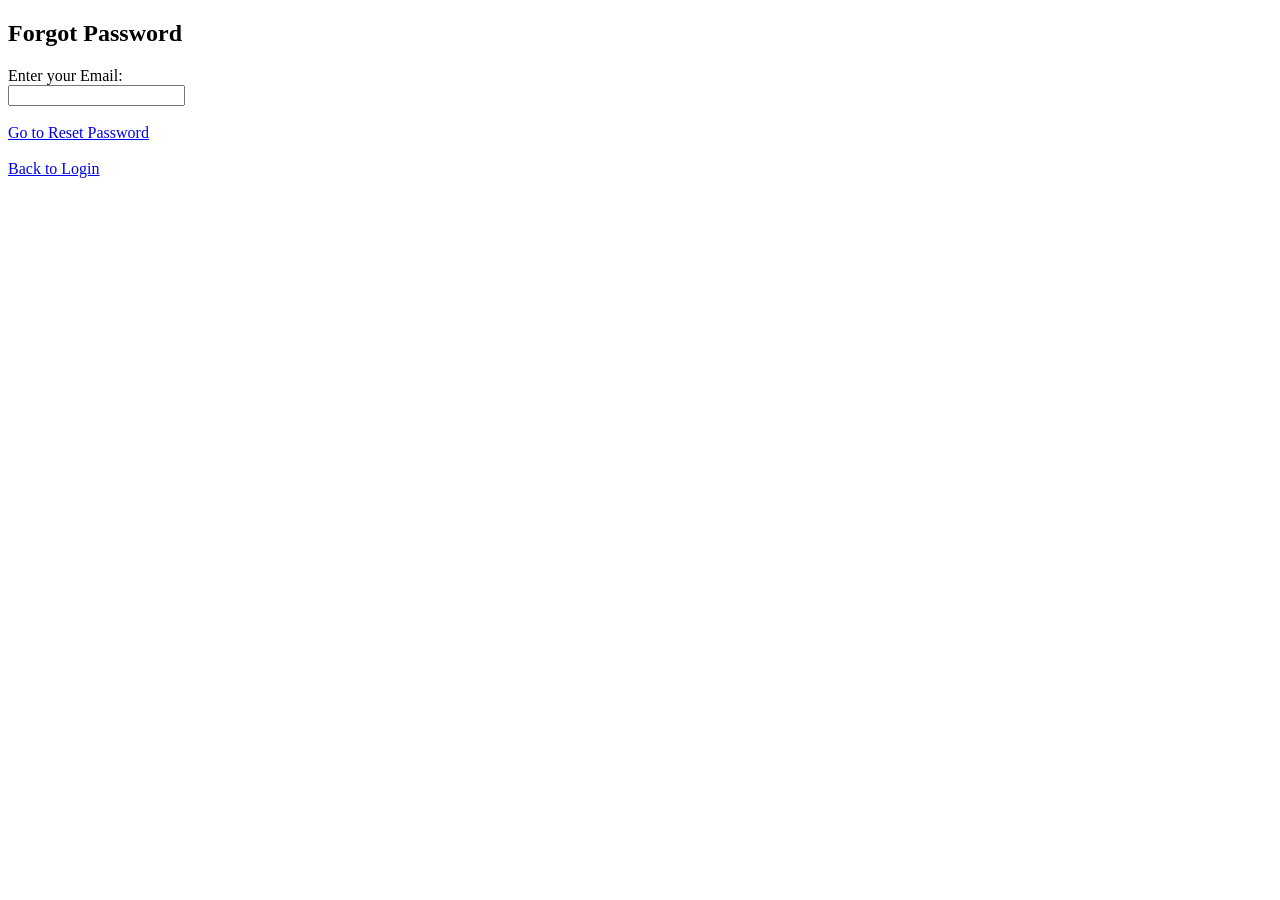
==== forgot-password.html @ 8c04d881 "Add files via upload" ====
<!DOCTYPE html>
<html>
<head>
    <title>Forgot Password</title>
</head>
<body>

<h2>Forgot Password</h2>

<form>
    <label>Enter your Email:</label><br>
    <input type="email" required><br><br>

<a href="reset-password.html">Go to Reset Password</a><br><br>
<a href="login.html">Back to Login</a>

</body>
</html>
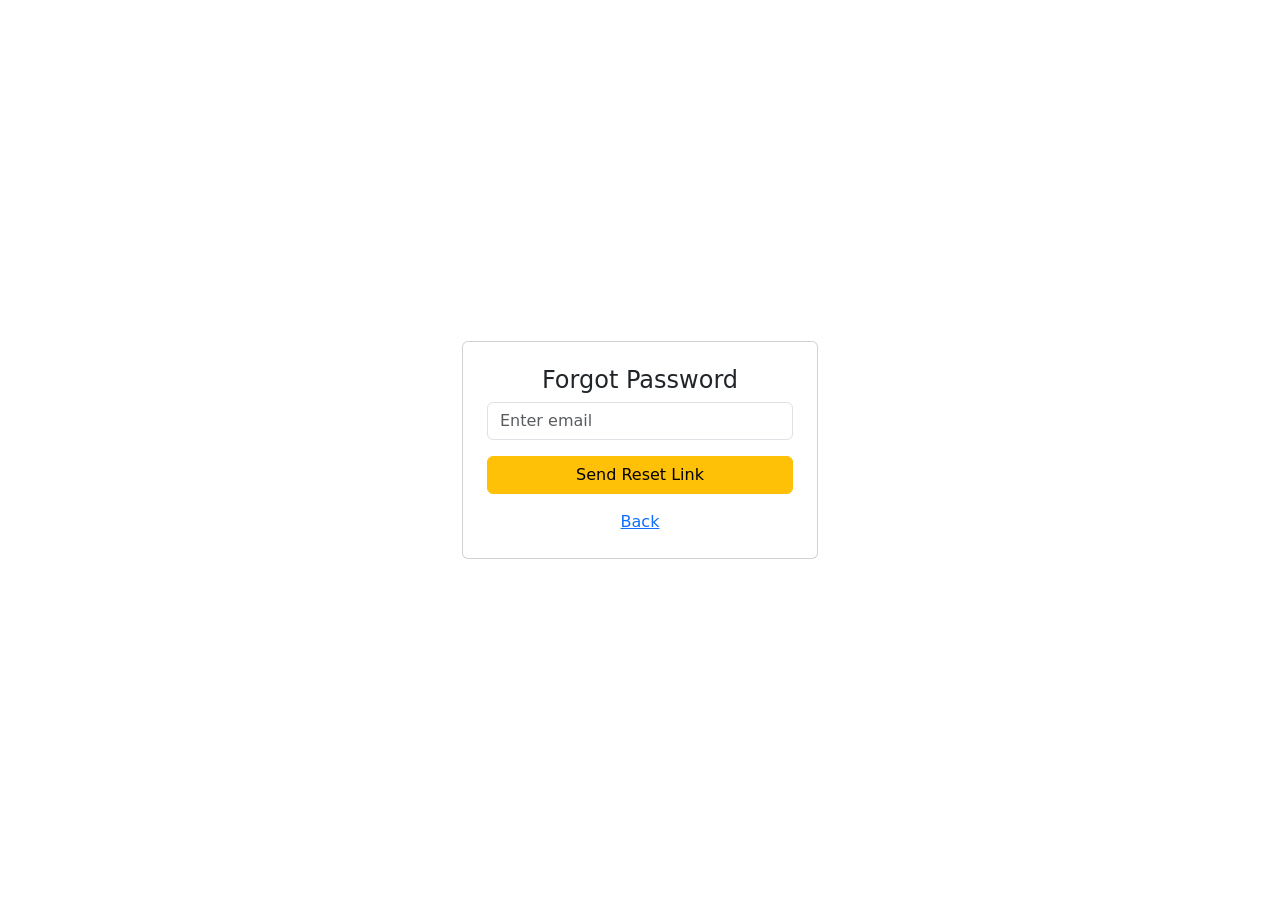
==== commit 99eda0ff: "Add files via upload Assignment 2 - Updated styled authentication system" ====
--- a/forgot-password.html
+++ b/forgot-password.html
@@ -1,18 +1,46 @@
 <!DOCTYPE html>
 <html>
 <head>
-    <title>Forgot Password</title>
+<title>Forgot Password</title>
+
+<link href="https://cdn.jsdelivr.net/npm/bootstrap@5.3.2/dist/css/bootstrap.min.css" rel="stylesheet">
+<link rel="stylesheet" href="styles.css">
+<link href="https://fonts.googleapis.com/css2?family=Poppins&display=swap" rel="stylesheet">
 </head>
+
 <body>
 
-<h2>Forgot Password</h2>
+<div class="container">
+<div class="row justify-content-center align-items-center vh-100">
+<div class="col-md-4">
 
-<form>
-    <label>Enter your Email:</label><br>
-    <input type="email" required><br><br>
+<div class="card p-4">
 
-<a href="reset-password.html">Go to Reset Password</a><br><br>
-<a href="login.html">Back to Login</a>
+<h4 class="text-center">Forgot Password</h4>
 
+<form onsubmit="goToReset(event)">
+
+<input type="email" class="form-control mb-3" placeholder="Enter email" required>
+
+<button type="submit" class="btn btn-warning w-100">Send Reset Link</button>
+
+<div class="text-center mt-3">
+<a href="index.html">Back</a>
+</div>
+
+</form>
+
+</div>
+</div>
+</div>
+</div>
+
+<script>
+function goToReset(e){
+e.preventDefault();
+window.location.href="reset-password.html";
+}
+</script>
+<script src="https://cdn.jsdelivr.net/npm/bootstrap@5.3.2/dist/js/bootstrap.bundle.min.js"></script>
 </body>
 </html>
